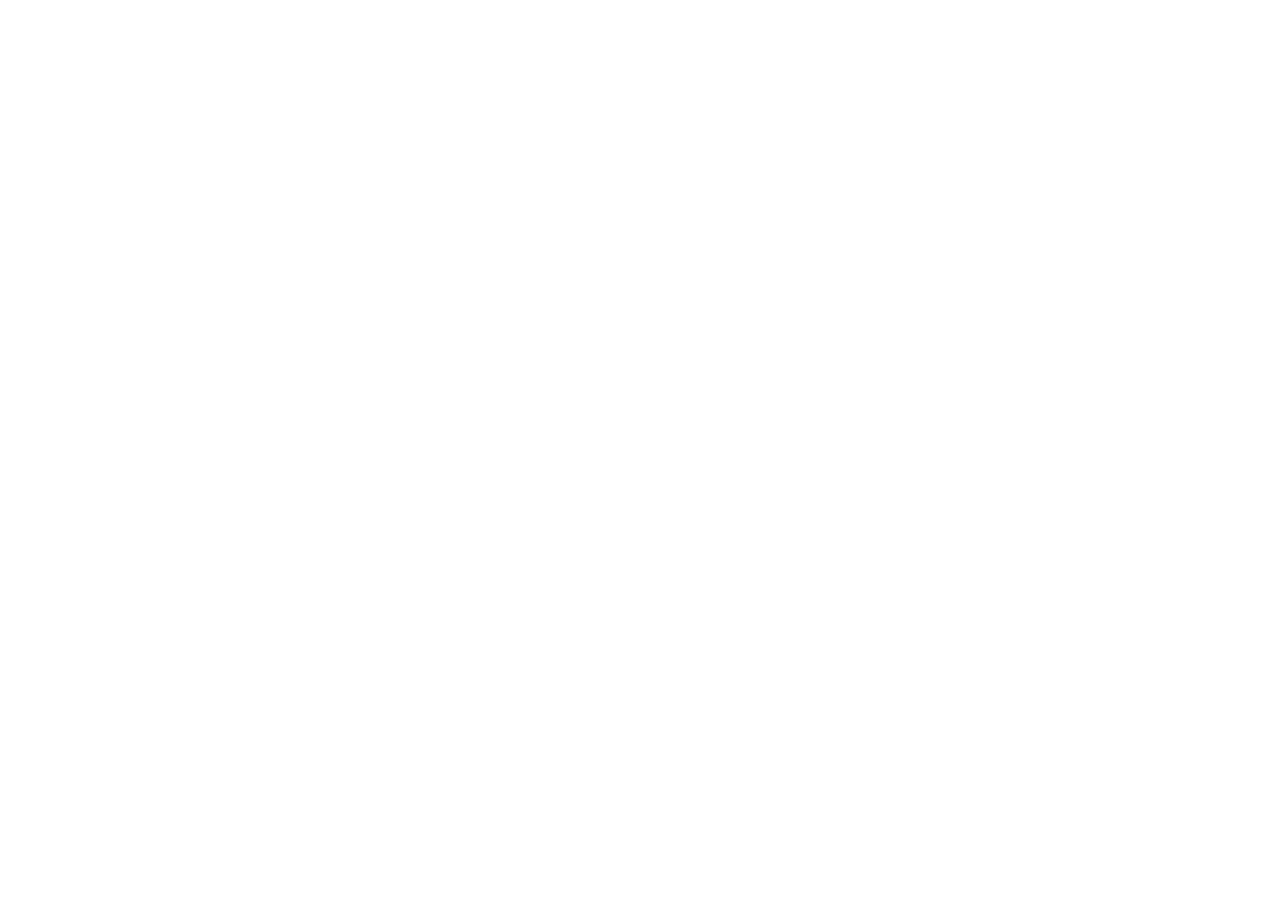
==== index.html @ 49d96100 "creat circle" ====
<!DOCTYPE html>
<html lang="en">
<head>
    <meta charset="UTF-8">
    <meta name="viewport" content="width=device-width, initial-scale=1.0">
    <title>circle top</title>
</head>
<body>
    
</body>
</html>
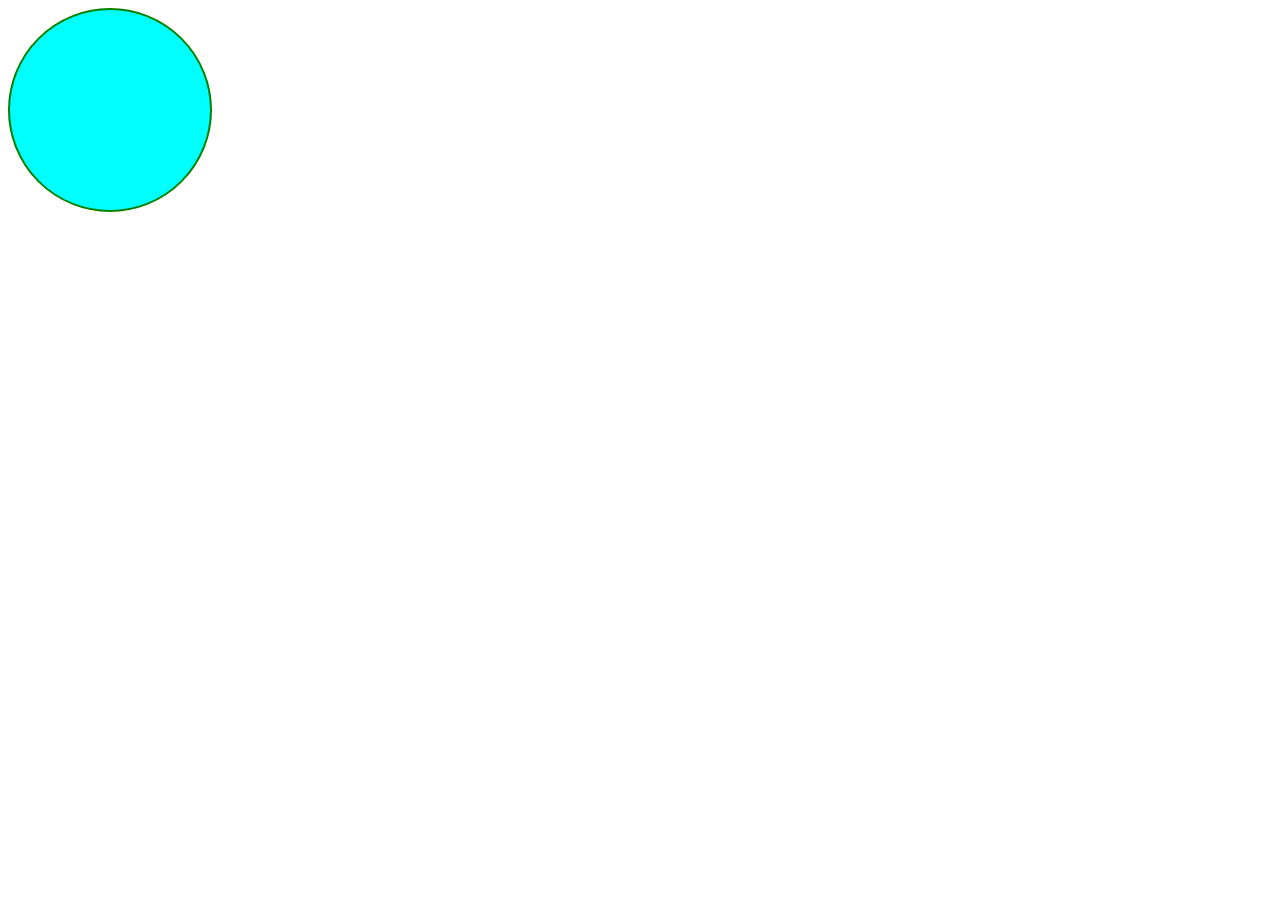
==== commit f12b9b90: "add circle" ====
--- a/index.html
+++ b/index.html
@@ -4,8 +4,18 @@
     <meta charset="UTF-8">
     <meta name="viewport" content="width=device-width, initial-scale=1.0">
     <title>circle top</title>
+    <style>
+        .circle{
+            height: 200px;
+            width: 200px;
+            border-radius: 50%;
+            background-color: aqua;
+            border: 2px solid green;
+            
+        }
+    </style>
 </head>
 <body>
-    
+    <div class="circle"></div>
 </body>
 </html>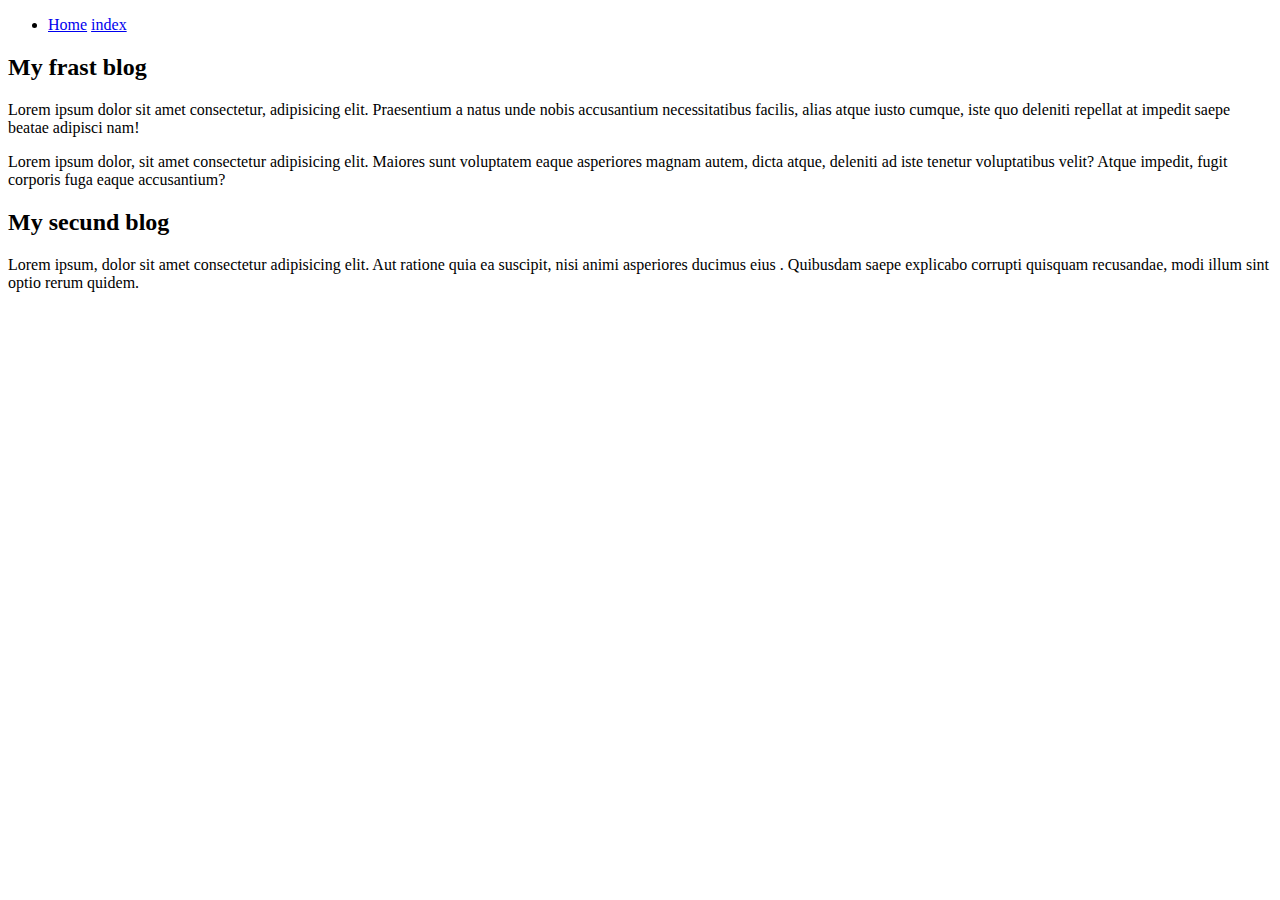
==== commit 14325fde: "my all blog project" ====
--- a/index.html
+++ b/index.html
@@ -3,19 +3,44 @@
 <head>
     <meta charset="UTF-8">
     <meta name="viewport" content="width=device-width, initial-scale=1.0">
-    <title>circle top</title>
-    <style>
-        .circle{
-            height: 200px;
-            width: 200px;
-            border-radius: 50%;
-            background-color: aqua;
-            border: 2px solid green;
-            
-        }
-    </style>
+    <title>All Tag</title>
 </head>
 <body>
-    <div class="circle"></div>
+    <header>
+        <nav>
+            <ul>
+                <li>
+                    <a href="Home.html">Home</a>
+                    <a href="index.html">index</a>      
+                    <a href=""></a>
+                    <a href=""></a>
+                    
+                </li>
+            </ul>
+        </nav>
+
+    </header>
+    <main>
+<div>
+    <h2>My frast blog   </h2>
+    <p>Lorem ipsum dolor sit amet consectetur, adipisicing elit. Praesentium a natus unde nobis accusantium necessitatibus facilis,
+         alias atque iusto cumque, iste quo deleniti repellat at impedit saepe beatae adipisci nam!</p>
+         <p>Lorem ipsum dolor, sit amet consectetur adipisicing elit. Maiores sunt voluptatem eaque asperiores magnam autem, dicta atque,
+            deleniti ad iste tenetur voluptatibus velit? Atque impedit, fugit corporis fuga eaque accusantium?</p>
+           
+</div>
+<div>
+    <h2>My secund blog</h2>
+    <p>Lorem ipsum, dolor sit amet consectetur adipisicing elit. Aut ratione quia ea suscipit, nisi animi asperiores ducimus eius
+        . Quibusdam saepe explicabo corrupti quisquam recusandae, modi illum sint optio rerum quidem.</p>
+
+</div>
+
+
+    </main>
+
+    <footer>
+
+    </footer>
 </body>
 </html>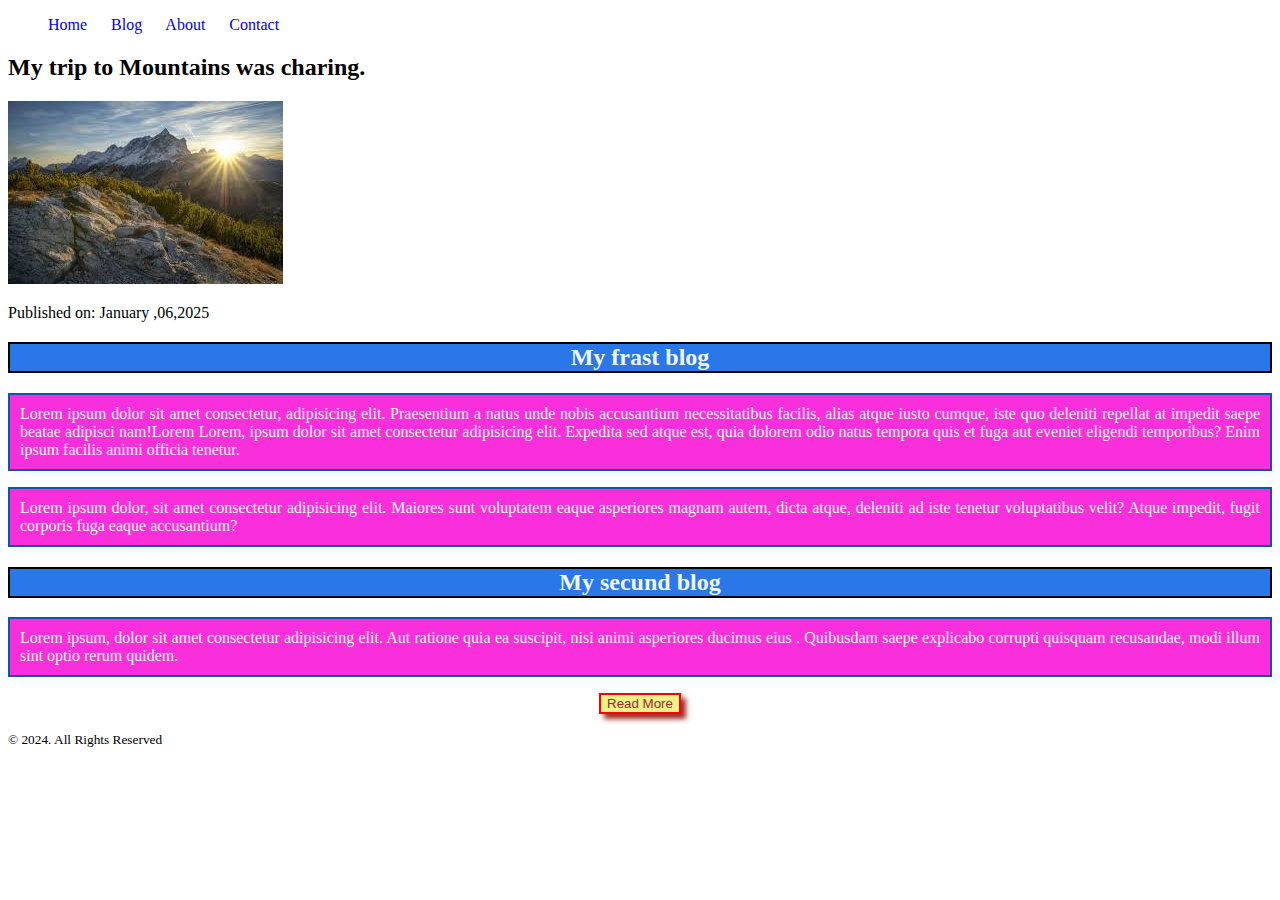
==== commit 580db050: "blog and contect added" ====
--- a/index.html
+++ b/index.html
@@ -4,6 +4,7 @@
     <meta charset="UTF-8">
     <meta name="viewport" content="width=device-width, initial-scale=1.0">
     <title>All Tag</title>
+    <link rel="stylesheet" href="style.css">
 </head>
 <body>
     <header>
@@ -11,36 +12,44 @@
             <ul>
                 <li>
                     <a href="Home.html">Home</a>
-                    <a href="index.html">index</a>      
-                    <a href=""></a>
-                    <a href=""></a>
+                    <a href="index.html">Blog</a>      
+                    <a href="About.html">About</a>
+                    <a href="contect.html">Contact</a>
                     
                 </li>
             </ul>
         </nav>
-
+        <h2>My trip to Mountains was charing.</h2>
+        <img src="images/download.jpg" alt="pic">
+       <p>Published on: <time datetime="2025-01-06">January ,06,2025</time>
+       </p>
     </header>
     <main>
-<div>
-    <h2>My frast blog   </h2>
-    <p>Lorem ipsum dolor sit amet consectetur, adipisicing elit. Praesentium a natus unde nobis accusantium necessitatibus facilis,
-         alias atque iusto cumque, iste quo deleniti repellat at impedit saepe beatae adipisci nam!</p>
-         <p>Lorem ipsum dolor, sit amet consectetur adipisicing elit. Maiores sunt voluptatem eaque asperiores magnam autem, dicta atque,
-            deleniti ad iste tenetur voluptatibus velit? Atque impedit, fugit corporis fuga eaque accusantium?</p>
-           
-</div>
-<div>
-    <h2>My secund blog</h2>
-    <p>Lorem ipsum, dolor sit amet consectetur adipisicing elit. Aut ratione quia ea suscipit, nisi animi asperiores ducimus eius
-        . Quibusdam saepe explicabo corrupti quisquam recusandae, modi illum sint optio rerum quidem.</p>
 
-</div>
+    <div>
+        <h2 class="head">My frast blog   </h2>
+        <p class="blog">Lorem ipsum dolor sit amet consectetur, adipisicing elit. Praesentium a natus unde nobis accusantium necessitatibus facilis,
+             alias atque iusto cumque, iste quo deleniti repellat at impedit saepe beatae adipisci nam!Lorem Lorem, ipsum dolor sit amet consectetur adipisicing elit. Expedita sed atque est, quia dolorem odio natus tempora quis et fuga aut eveniet eligendi temporibus? Enim ipsum facilis animi officia tenetur.</p>
+             <p class="blog">Lorem ipsum dolor, sit amet consectetur adipisicing elit. Maiores sunt voluptatem eaque asperiores magnam autem, dicta atque,
+                deleniti ad iste tenetur voluptatibus velit? Atque impedit, fugit corporis fuga eaque accusantium?</p>
+               
+    </div>
+    <div>
+        <h2 class="head">My secund blog</h2>
+        <p class="blog">Lorem ipsum, dolor sit amet consectetur adipisicing elit. Aut ratione quia ea suscipit, nisi animi asperiores ducimus eius
+            . Quibusdam saepe explicabo corrupti quisquam recusandae, modi illum sint optio rerum quidem.</p>
+    
+    </div>
+    
+<p id="r">
+<button>Read More</button>
 
-
+</p>
     </main>
 
     <footer>
-
+<p><small style="text-align: center;"> &copy; 2024. All Rights Reserved</small>
+</p>
     </footer>
 </body>
 </html>--- a/style.css
+++ b/style.css
@@ -0,0 +1,63 @@
+nav> ul> li{
+
+    display: inline;
+
+
+}
+nav li > a{
+    text-decoration: none;
+    margin-right: 20px;
+}
+div .blog{
+    text-align: justify;
+    background-color: rgb(250, 47, 220);
+    border: 2px solid rgb(17, 86, 165);
+    box-shadow: 5px 5px 10px;
+    padding: 10px;
+    color: aliceblue;
+}
+.head{
+    background-color: rgb(42, 119, 234);
+    color: aliceblue;
+    text-align: center;
+    border: 2px solid black;
+}
+button{
+    border: 2px solid red;
+    color: brown;
+    background-color: rgb(238, 241, 135);
+    box-shadow: 5px 5px 5px;
+}
+#r{
+    text-align: center;
+}
+label{
+    display: block;
+    margin-bottom: 10px;
+}
+fieldset{
+border: 2px solid blueviolet;
+    width: 50%;
+}
+legend{
+    color: blueviolet;
+}
+#favo{
+    color: gold;
+    display: flex
+}
+form{
+    color: blue;
+    display:block;
+}
+.in{
+    color: brown;
+    border: 1px solid rgb(98, 0, 255);
+    border-radius: 3px;
+}
+.top{
+    background-color: bisque;
+    text-align: center;
+    border-radius: 5px;
+    color: rgb(165, 143, 41);
+}
